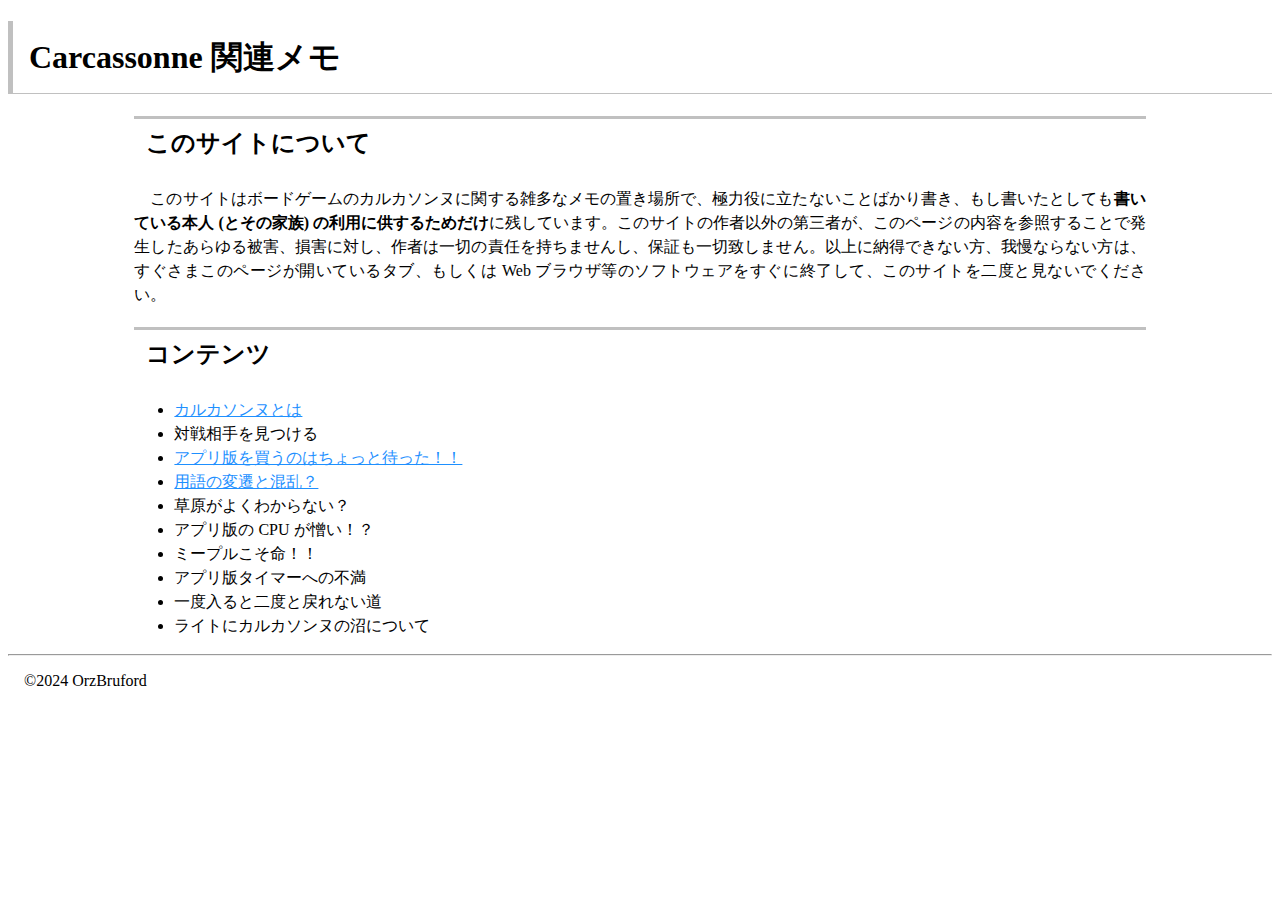
==== index.html @ d18a5331 "文面訂正" ====
<!doctype html>
<html>
<head prefix="og: http://ogp.me/ns# fb: http://ogp.me/ns/fb# twitter: http://ogp.me/ns/twitter#">
	<meta charset="UTF-8">
	<title>Carcassonne 関連メモ</title>

	<meta http-equiv="X-UA-Compatible" content="IE=edge">
	<meta name="viewport" content="width=device-width, initial-scale=1.0">
	<meta name="format-detection" content="telephone=no">
	<link rel="canonical" href="https://mitsugu.github.io/carnote/">

	<meta name="title" content="Carcassonne 関連メモ">
	<meta name="description" content="カルカソンヌ関連情報のまとめ">
	<meta name="keywords" content="Carcassonne, カルカソンヌ, boardgame, ボードゲーム, メモ">

	<link rel="stylesheet" type="text/css" href="index.css">
</head>
<body>
	<h1>Carcassonne 関連メモ</h1>
	<div id="contents">
		<h2>このサイトについて</h2>
		<p>このサイトはボードゲームのカルカソンヌに関する雑多なメモの置き場所で、極力役に立たないことばかり書き、もし書いたとしても<b>書いている本人 (とその家族) の利用に供するためだけ</b>に残しています。このサイトの作者以外の第三者が、このページの内容を参照することで発生したあらゆる被害、損害に対し、作者は一切の責任を持ちませんし、保証も一切致しません。以上に納得できない方、我慢ならない方は、すぐさまこのページが開いているタブ、もしくは Web ブラウザ等のソフトウェアをすぐに終了して、このサイトを二度と見ないでください。</p>

		<h2>コンテンツ</h2>
		<ul>
			<li><a href="about.html">カルカソンヌとは</a></li>
			<li>対戦相手を見つける</li>
			<li><a href="for_easy_play.html">アプリ版を買うのはちょっと待った！！</a></li>
			<li><a href="term.html">用語の変遷と混乱？</a></li>
			<li>草原がよくわからない？</li>
			<li>アプリ版の CPU が憎い！？</li>
			<li>ミープルこそ命！！</li>
			<li>アプリ版タイマーへの不満</li>
			<li>一度入ると二度と戻れない道</li>
			<li>ライトにカルカソンヌの沼について</li>
		</ul>
	</div>
	<hr>
	<p>&copy;2024 OrzBruford</p>
</body>
</html>
---- index.css ----
#contents {
  line-height:1.5em;
  width:80%;
  margin-left:auto;
  margin-right:auto;
}
p {
  text-align:justify;
  text-indent:1em;
}
p.unindent {
  text-indent:0em;
}
h1 {
  padding:0.5em 0em 0.5em 0.5em;
  border-width:0px 0px 1px 5px;
  border-style:solid;
  border-color:silver;
  line-height:1.25em;
}
h2 {
  padding:0.5em 0em 0.5em 0.5em;
  border-width:3px 0px 0px 0px;
  border-style:solid;
  border-color:silver;
}
h3 {
  padding:0.5em 0em 0.5em 0.5em;
  border-width:2px 0px 0px 0px;
  border-style:solid;
  border-color:silver;
  display: inline-block;
}
a:link {
  color:dodgerblue;
}
a.external:after {
  content:url('link-icon_external.gif');
}
.nomark {
  list-style-type:none;
}
.clear {
  clear:both;
}
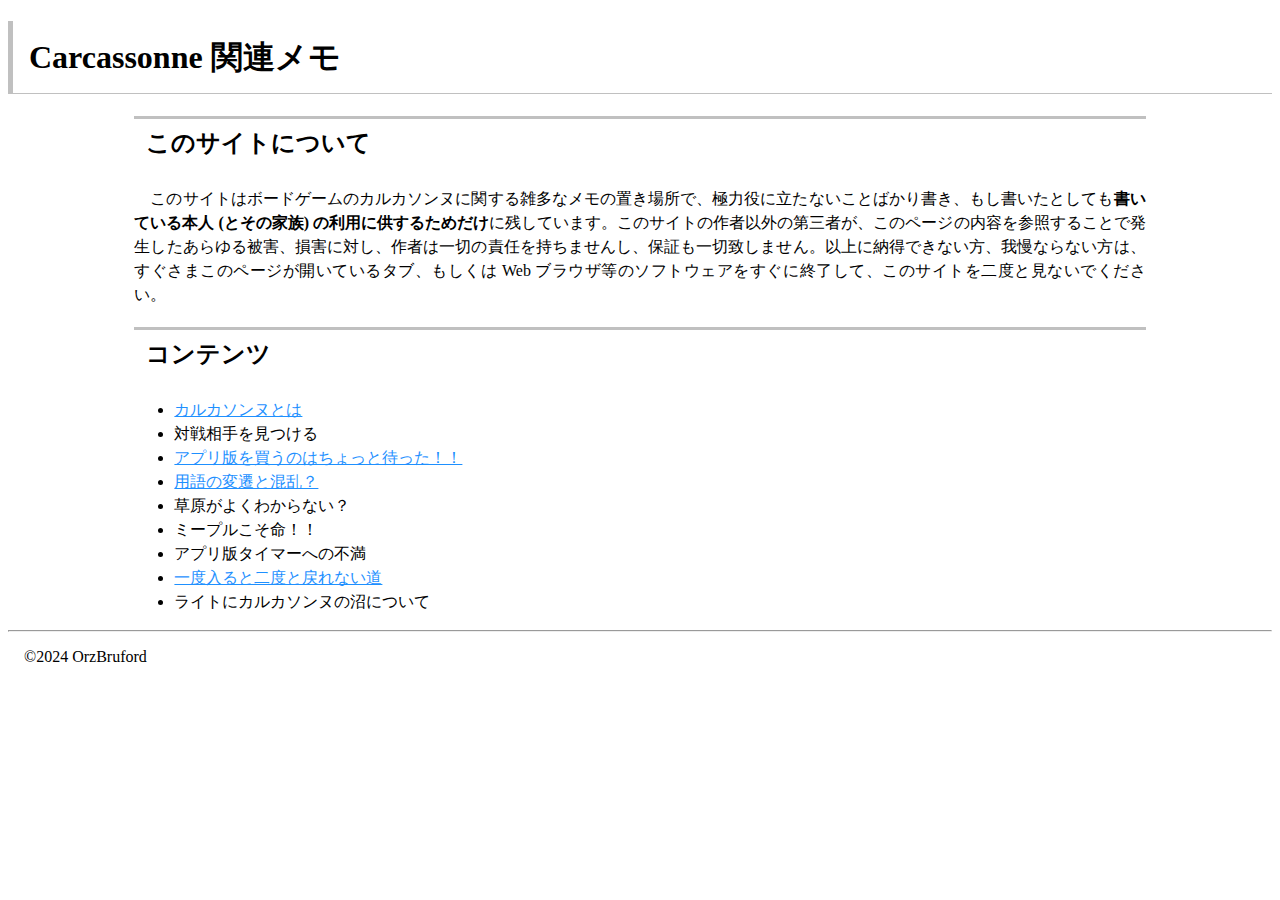
==== commit b3d4ab24: "add contents" ====
--- a/index.html
+++ b/index.html
@@ -28,10 +28,9 @@
 			<li><a href="for_easy_play.html">アプリ版を買うのはちょっと待った！！</a></li>
 			<li><a href="term.html">用語の変遷と混乱？</a></li>
 			<li>草原がよくわからない？</li>
-			<li>アプリ版の CPU が憎い！？</li>
 			<li>ミープルこそ命！！</li>
 			<li>アプリ版タイマーへの不満</li>
-			<li>一度入ると二度と戻れない道</li>
+			<li><a href="warning_before_learning_how_to_win.html">一度入ると二度と戻れない道</a></li>
 			<li>ライトにカルカソンヌの沼について</li>
 		</ul>
 	</div>
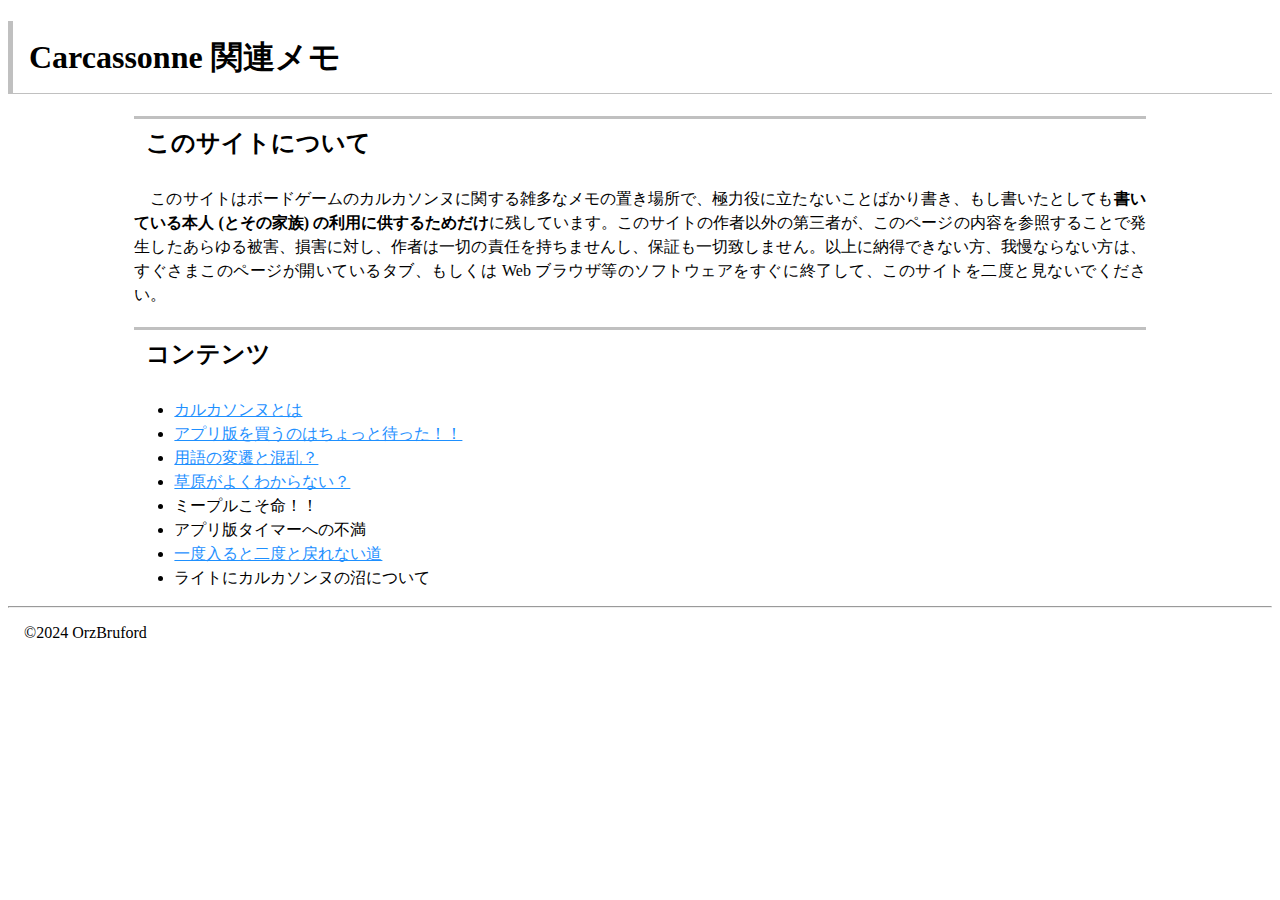
==== commit 291c5798: "about field rule" ====
--- a/index.html
+++ b/index.html
@@ -24,10 +24,9 @@
 		<h2>コンテンツ</h2>
 		<ul>
 			<li><a href="about.html">カルカソンヌとは</a></li>
-			<li>対戦相手を見つける</li>
 			<li><a href="for_easy_play.html">アプリ版を買うのはちょっと待った！！</a></li>
 			<li><a href="term.html">用語の変遷と混乱？</a></li>
-			<li>草原がよくわからない？</li>
+			<li><a href="field.html">草原がよくわからない？</a></li>
 			<li>ミープルこそ命！！</li>
 			<li>アプリ版タイマーへの不満</li>
 			<li><a href="warning_before_learning_how_to_win.html">一度入ると二度と戻れない道</a></li>
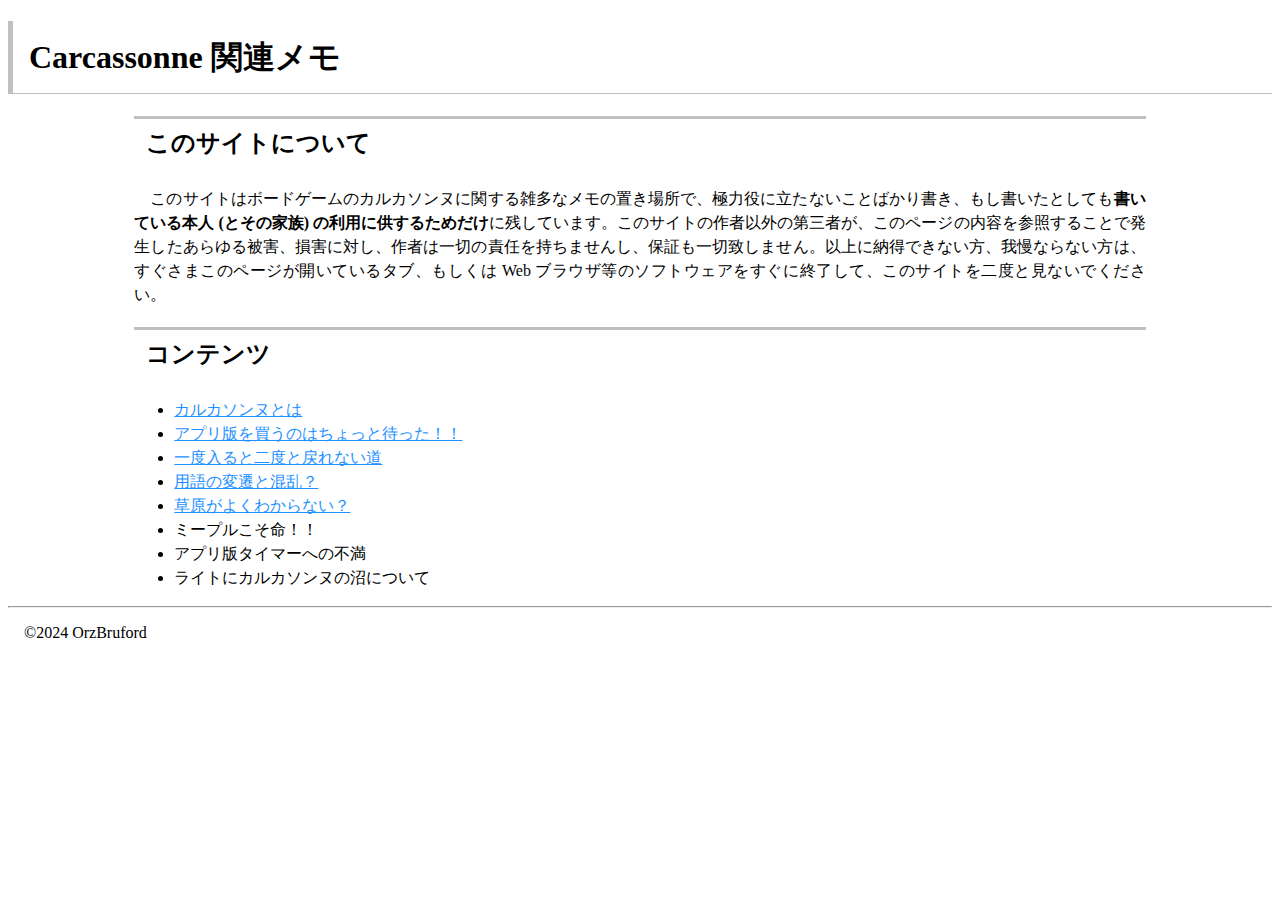
==== commit d7109c04: "proofread" ====
--- a/index.html
+++ b/index.html
@@ -25,11 +25,11 @@
 		<ul>
 			<li><a href="about.html">カルカソンヌとは</a></li>
 			<li><a href="for_easy_play.html">アプリ版を買うのはちょっと待った！！</a></li>
+			<li><a href="warning_before_learning_how_to_win.html">一度入ると二度と戻れない道</a></li>
 			<li><a href="term.html">用語の変遷と混乱？</a></li>
 			<li><a href="field.html">草原がよくわからない？</a></li>
 			<li>ミープルこそ命！！</li>
 			<li>アプリ版タイマーへの不満</li>
-			<li><a href="warning_before_learning_how_to_win.html">一度入ると二度と戻れない道</a></li>
 			<li>ライトにカルカソンヌの沼について</li>
 		</ul>
 	</div>
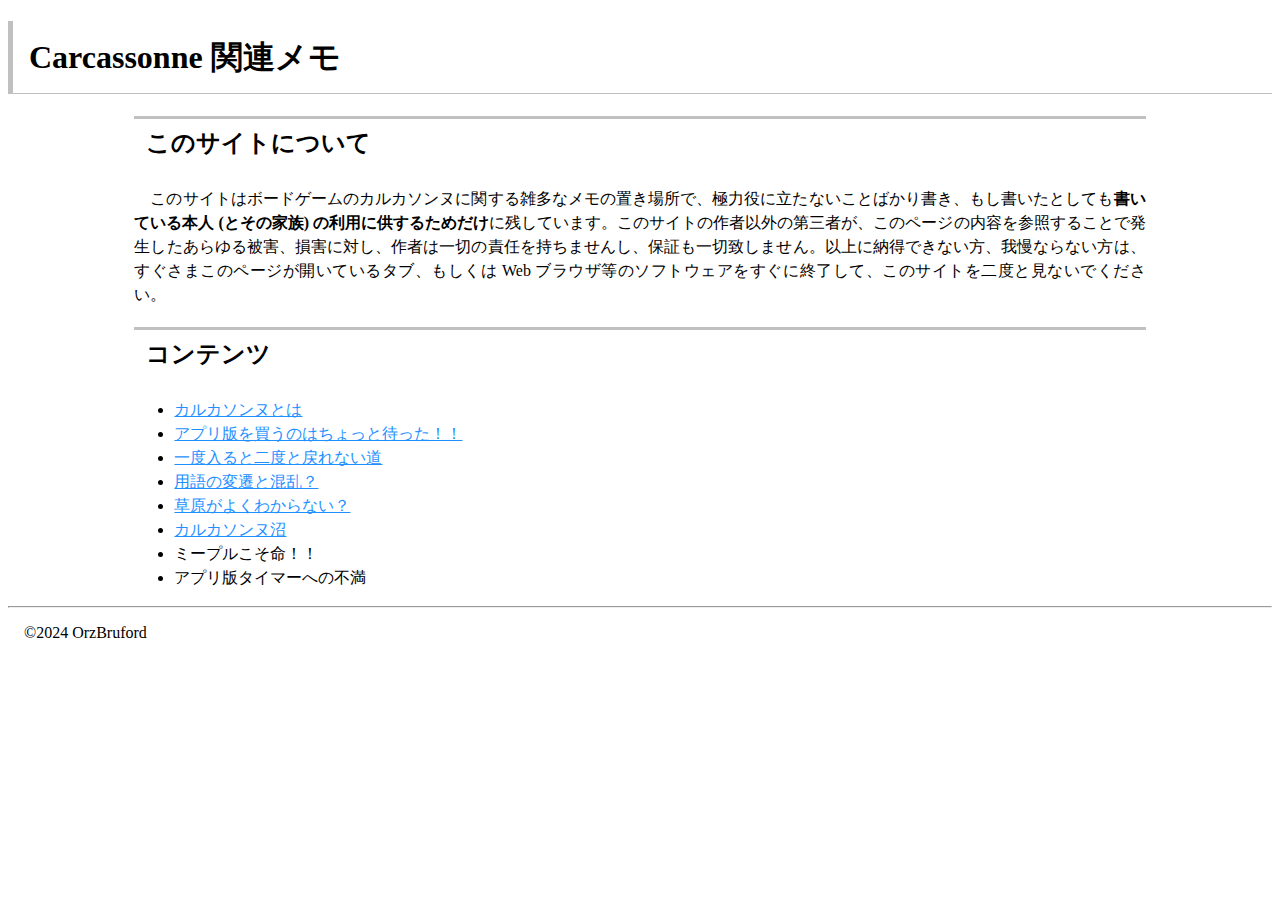
==== commit 337c6615: "add addict to carcassonne" ====
--- a/index.html
+++ b/index.html
@@ -28,9 +28,9 @@
 			<li><a href="warning_before_learning_how_to_win.html">一度入ると二度と戻れない道</a></li>
 			<li><a href="term.html">用語の変遷と混乱？</a></li>
 			<li><a href="field.html">草原がよくわからない？</a></li>
+			<li><a href="addict.html">カルカソンヌ沼</a></li>
 			<li>ミープルこそ命！！</li>
 			<li>アプリ版タイマーへの不満</li>
-			<li>ライトにカルカソンヌの沼について</li>
 		</ul>
 	</div>
 	<hr>
--- a/index.css
+++ b/index.css
@@ -40,6 +40,10 @@
 .nomark {
   list-style-type:none;
 }
+.left {
+	float:left;
+	margin:0.5em;
+}
 .clear {
   clear:both;
 }
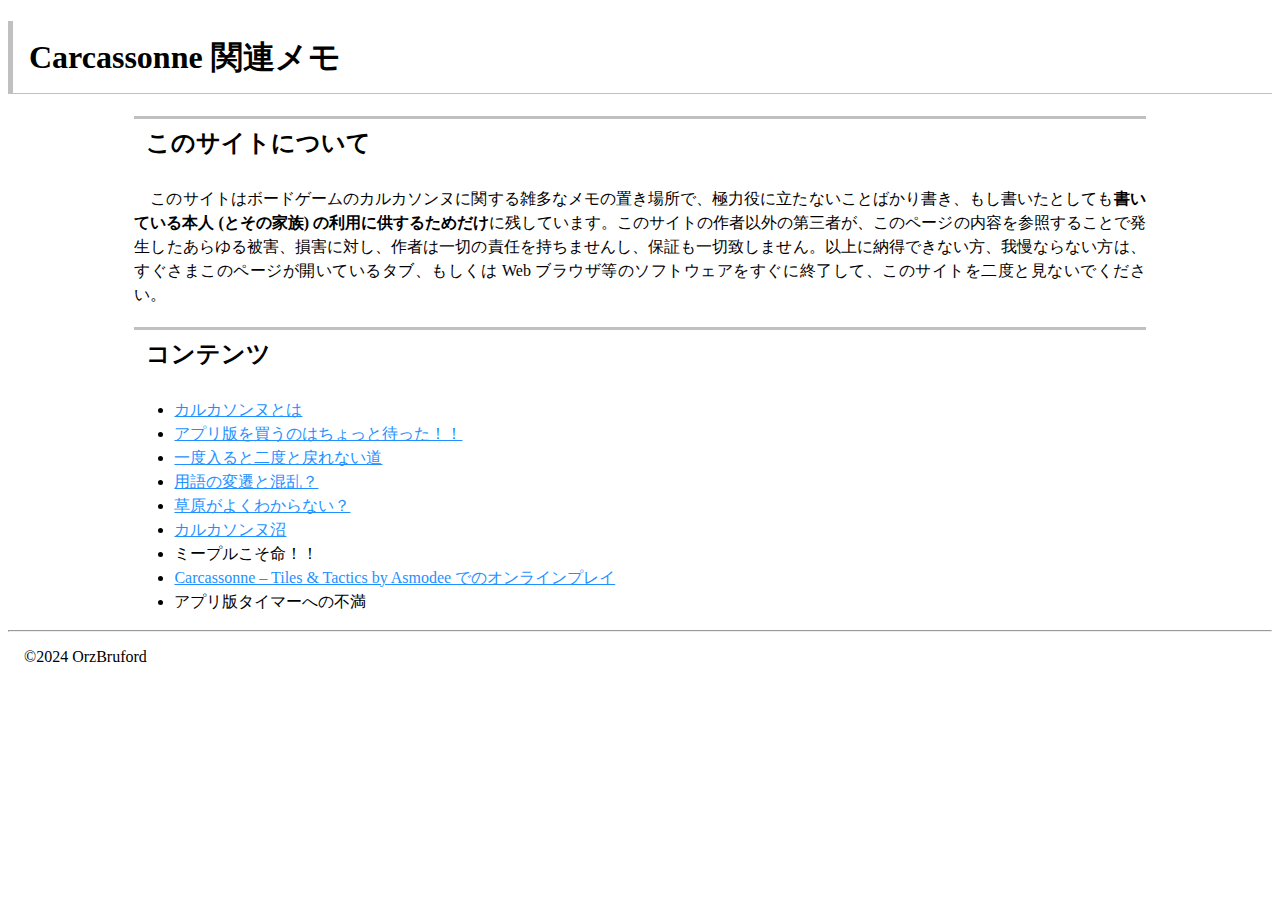
==== commit 0e2e0db0: "I wrote how to create an Asmodde Connect account." ====
--- a/index.html
+++ b/index.html
@@ -30,6 +30,7 @@
 			<li><a href="field.html">草原がよくわからない？</a></li>
 			<li><a href="addict.html">カルカソンヌ沼</a></li>
 			<li>ミープルこそ命！！</li>
+			<li><a href="asmodee01.html">Carcassonne – Tiles &amp; Tactics by Asmodee でのオンラインプレイ</a></li>
 			<li>アプリ版タイマーへの不満</li>
 		</ul>
 	</div>
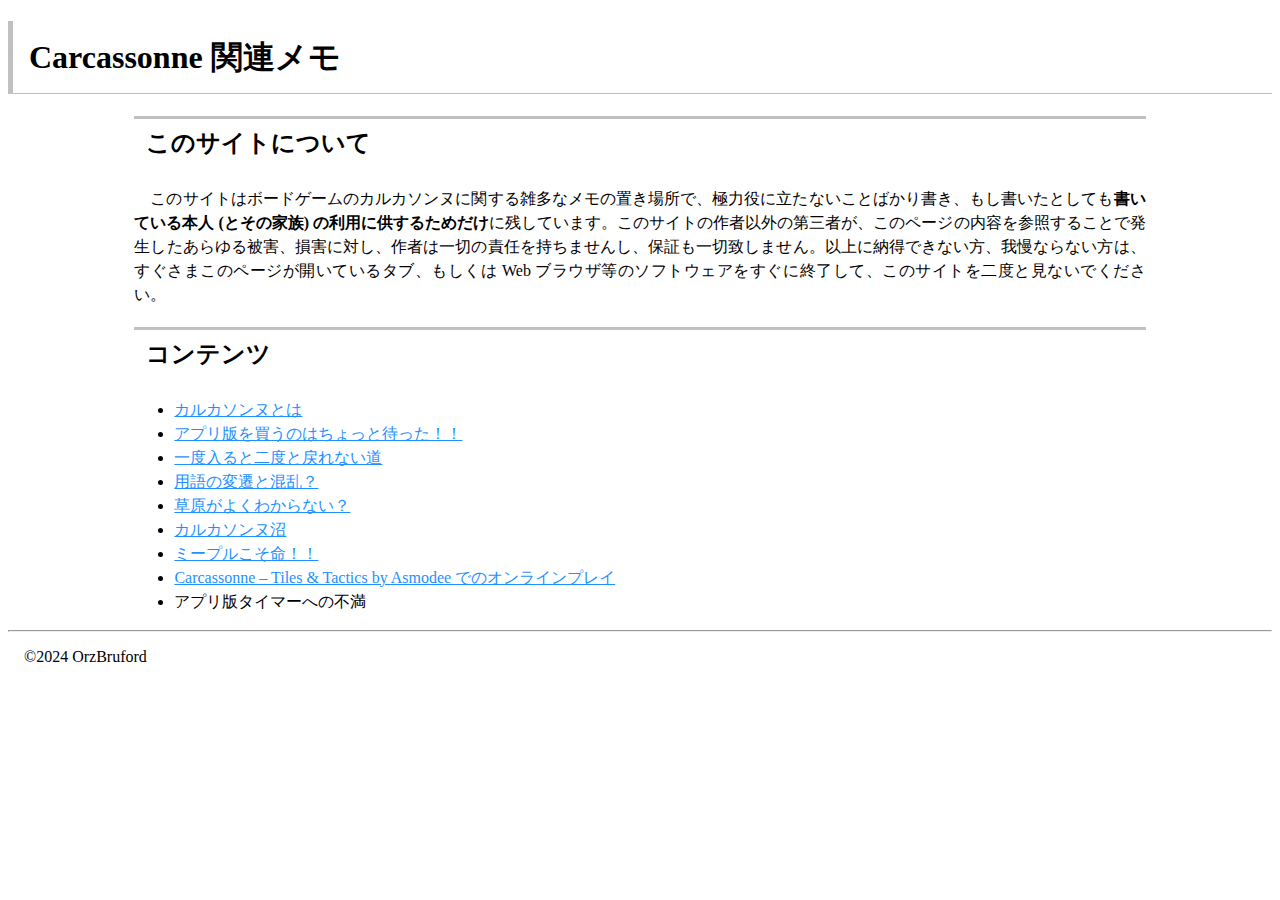
==== commit 9d7b1219: "Meeples are a lifeline" ====
--- a/index.html
+++ b/index.html
@@ -29,7 +29,7 @@
 			<li><a href="term.html">用語の変遷と混乱？</a></li>
 			<li><a href="field.html">草原がよくわからない？</a></li>
 			<li><a href="addict.html">カルカソンヌ沼</a></li>
-			<li>ミープルこそ命！！</li>
+			<li><a href="meeple_is_lifeline.html">ミープルこそ命！！</a></li>
 			<li><a href="asmodee01.html">Carcassonne – Tiles &amp; Tactics by Asmodee でのオンラインプレイ</a></li>
 			<li>アプリ版タイマーへの不満</li>
 		</ul>
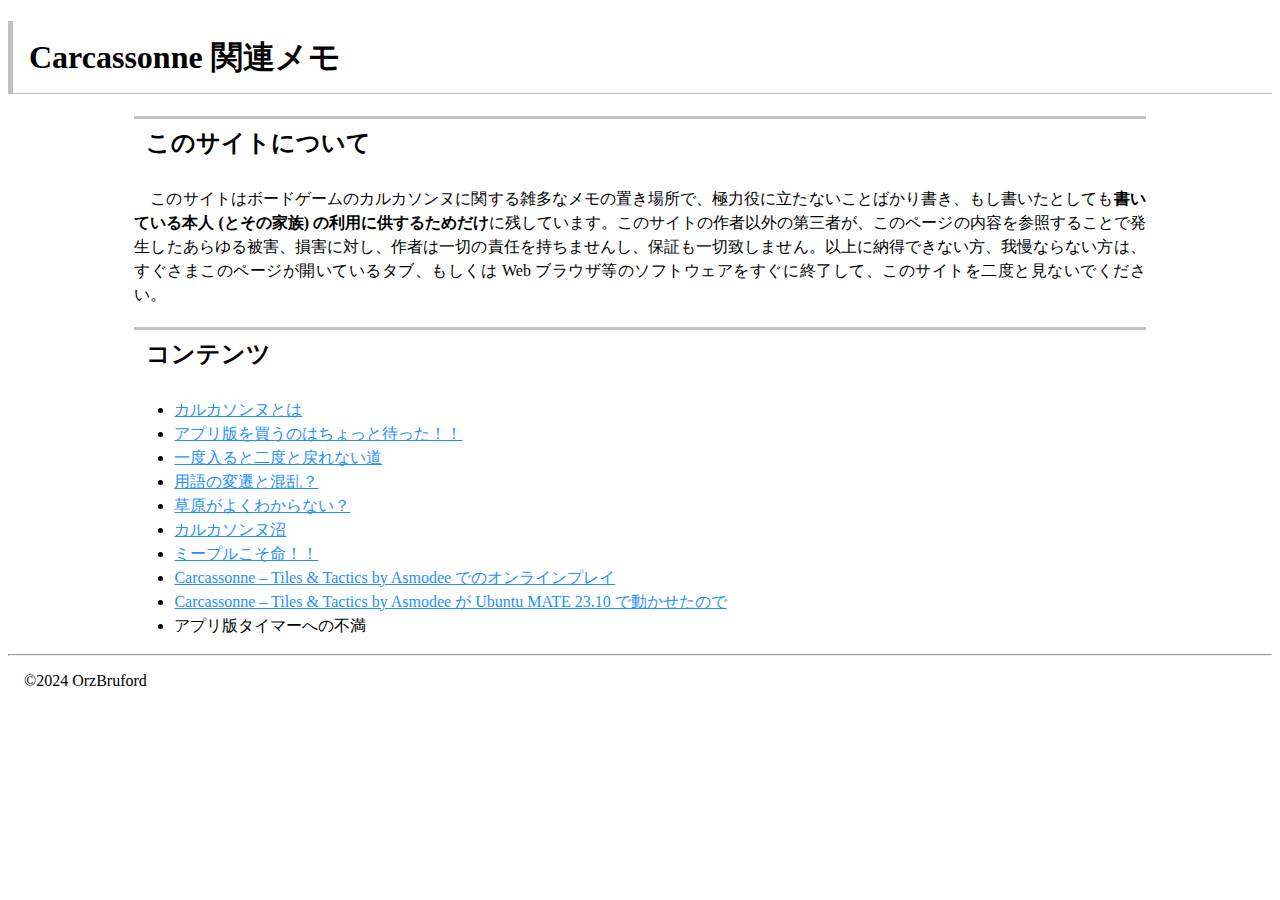
==== commit aadda7fa: "wrote Carcassonne – Tiles & Tactics by Asmodee が Ubuntu MATE 23.10 で動かせたので" ====
--- a/index.html
+++ b/index.html
@@ -31,6 +31,7 @@
 			<li><a href="addict.html">カルカソンヌ沼</a></li>
 			<li><a href="meeple_is_lifeline.html">ミープルこそ命！！</a></li>
 			<li><a href="asmodee01.html">Carcassonne – Tiles &amp; Tactics by Asmodee でのオンラインプレイ</a></li>
+			<li><a href="asmodee02.html">Carcassonne – Tiles &amp; Tactics by Asmodee が Ubuntu MATE 23.10 で動かせたので</a></li>
 			<li>アプリ版タイマーへの不満</li>
 		</ul>
 	</div>
--- a/index.css
+++ b/index.css
@@ -47,4 +47,16 @@
 .clear {
   clear:both;
 }
-
+dl.environ {
+	display: flex;
+	flex-wrap: wrap;
+	width:100%;
+}
+dl.environ> dt {
+	width:6%;
+	font-weight:bold;
+}
+dl.environ> dd {
+	width:84%;
+	padding-left:0em;
+}
